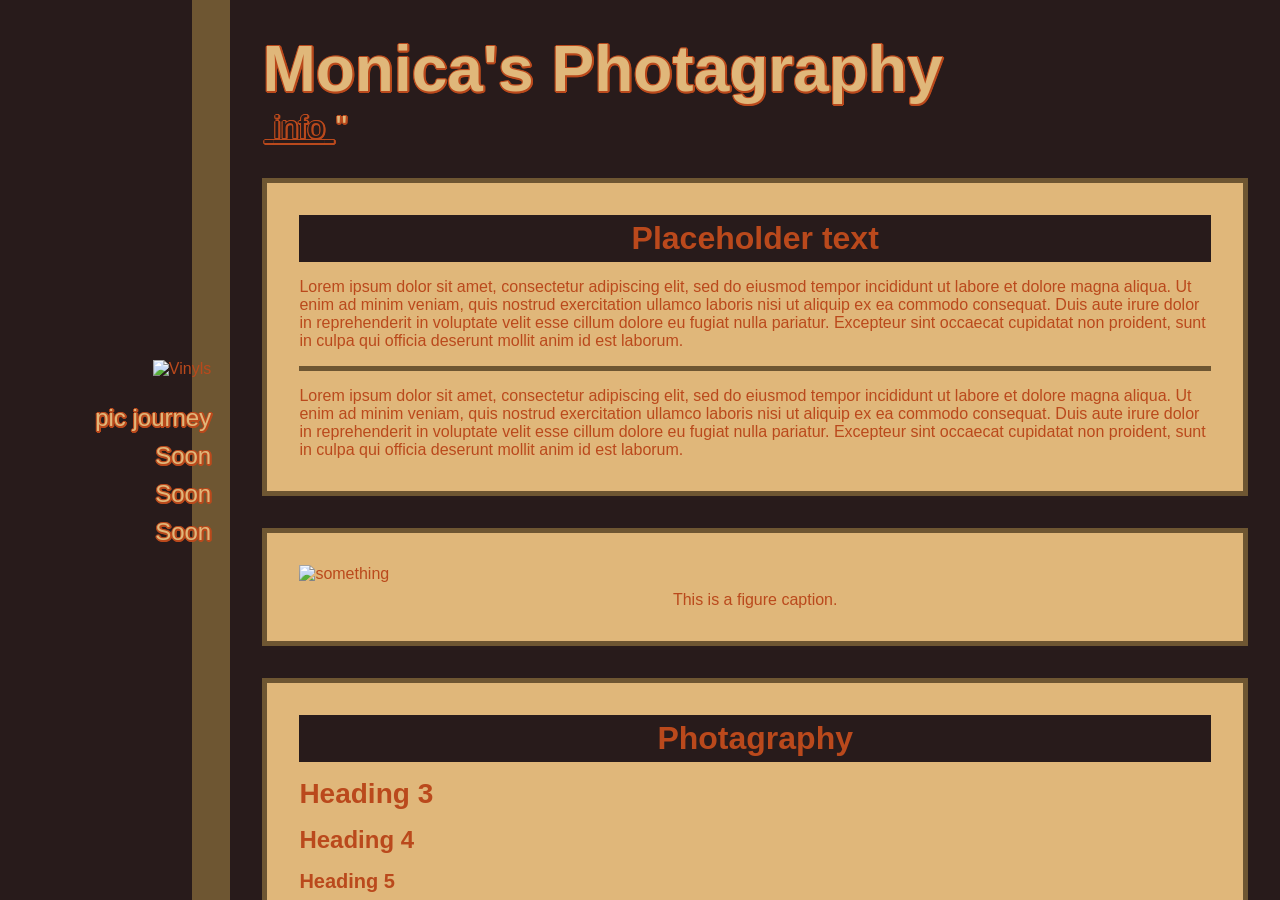
==== index.html @ 17d6d689 "Add files via upload" ====
<!DOCTYPE html>
<html>
<head>
	<title> luevamon </title>
	<link href="stentor.css" rel="stylesheet" type="text/css" media="all" img>
	<link rel="icon" type="image/x-icon" href="img/pep.ico">
	<meta name="viewport" content="width=device-width, initial-scale=1">
	<meta charset="utf-8">
</head>

<body>

<!-- Sidebar start -->

<nav>
	<div>
	<!-- Optional image in sidebar, will be resized if it's too big -->
	<img src="img/dog.png" alt="Vinyls">
	<a href="">pic journey</a>
	<a href="">Soon</a>
	<a href="">Soon</a>
	<a href="">Soon</a>
	<!-- Up to 8 links fit comfortably on my small laptop screen with the image used in the preview;
			Without an image, up to 14 links fit -->
	</div>
</nav>

<div class="stripe"></div>

<!-- Sidebar end -->

<main>
    

<div class="container"> <!-- Keeps sections from getting too stretched on ultrawide monitors -->

<header>

	<h1>Monica's Photagraphy</h1>
	
	<a class="rotate" href="soon" style="top: 15vw; left: 55vw;">
		<img src="img/Vinyls.jpg" style="width: 17vw;" alt="">
		<span style="top: 28%;">info</span>
	</a>"

</header>

<div class="felx-box">
    <section class ="half">
        <h2>Placeholder text</h2>
		<p>Lorem ipsum dolor sit amet, consectetur adipiscing elit, sed do eiusmod tempor incididunt ut labore et dolore magna aliqua. Ut enim ad minim veniam, quis nostrud exercitation ullamco laboris nisi ut aliquip ex ea commodo consequat. Duis aute irure dolor in reprehenderit in voluptate velit esse cillum dolore eu fugiat nulla pariatur. Excepteur sint occaecat cupidatat non proident, sunt in culpa qui officia deserunt mollit anim id est laborum.</p>
		<hr>
		<p>Lorem ipsum dolor sit amet, consectetur adipiscing elit, sed do eiusmod tempor incididunt ut labore et dolore magna aliqua. Ut enim ad minim veniam, quis nostrud exercitation ullamco laboris nisi ut aliquip ex ea commodo consequat. Duis aute irure dolor in reprehenderit in voluptate velit esse cillum dolore eu fugiat nulla pariatur. Excepteur sint occaecat cupidatat non proident, sunt in culpa qui officia deserunt mollit anim id est laborum.</p>

	</section>
	<section class ="half">
	<figure class="firstpic">
		<img src="img/tarots.jpg" alt="something">
		<figcaption>This is a figure caption.</figcaption>
	</figure>
</section>
</div>

<section> <!-- Sections are styled with borders, padding, margins, etc -->

	<h2>Photagraphy</h2>
	<h3>Heading 3</h3>
	<h4>Heading 4</h4>
	<h5>Heading 5</h5>
	<h6>Heading 6</h6>

	<p><strong>This is strong,</strong> this is normal, <em>and this is emphasized!</em> <a href="/">This is a link.</a> <sup>This is superscript,</sup> <sub>this is subscript.</sub></p>

	<hr>

	<ul>
		<li>Unordered list item 1</li>
		<li>Unordered list item 2</li>
		<li>Unordered list item 3
		<ul>
			<li>Nested list</li>
		</ul>
		</li>
	</ul> 

	<ol>
		<li>Ordered list item 1</li>
		<li>Ordered list item 2</li>
		<li>Ordered list item 3	
		<ol>
			<li>Nested list</li>
		</ol>
		</li>
	</ol>

	<pre><code>This is a code block! If your screen is too narrow, it will scroll.</code></pre>

	<table>
		<thead>
			<tr> <th>This</th> <th>is</th> <th>a</th> <th>table.</th> </tr>
		</thead>
		<tbody>
			<tr> <td>You</td> <td>can</td> <td>put</td> <td>columns</td> </tr>
			<tr> <td>and</td> <td>rows</td> <td>in</td> <td>it.</td> </tr>
		</tbody>
	</table>
			
	<details>
		<summary>Summary</summary> <p>Details</p> 
	</details>

	<blockquote cite="example">
		<p>"Example blockquote paragraph with <a href="">link</a> and <code>code</code>."</p>
		<cite>Example source</cite>
	</blockquote> 

</section>

<div class="flex-box"> <!-- Columns go in the flex-box -->

	<section class="half"><p>This is a half-width section.</p></section>
	<section class="half"><p>This is a half-width section.</p></section>
	<section class="third"><p>This is a third-width section.</p></section>
	<section class="twothird"><p>This is a two thirds-width section.</p></section>
	<section class="twothird"><p>This is a three quarter-width section.</p></section>
	<section class="quarter"><p>This is a quarter-width section.</p></section>

</div>

<footer>

	<p>stentor.css by <a href="https://ribo.zone/free/layouts/">ribo.zone</a></p>
	<!-- I won't be mad if you delete this, haha -->
	
</footer> 

</div>

</main>

</body>
</html>
---- stentor.css ----
:root {
	--text: #ba491c;
	--line: #6e5632;
	--accent: #281b1b;
	--bg: #281b1b;
	--fill: #e0b77a;
}

body { 
	color: var(--text);
	font-family: verdana, sans-serif; 
}

* { 
	margin: 0;
	padding: 0;
	box-sizing: border-box;
	scrollbar-color: var(--text) var(--line) }

*::-webkit-scrollbar { width: 20px; }
*::-webkit-scrollbar-track { background: var(--line); }
*::-webkit-scrollbar-thumb { background-color: var(--text); border: transparent; }

img { max-width: 100% }

nav {
	float: left;
	width: 15%;
	height: 100vh;
	position: relative;
	background-color: var(--bg);
}

nav div {
	height: fit-content;
	width: fit-content;
	position: absolute;
	top: 50%;
	-ms-transform: translateY(-50%);
	transform: translateY(-50%);
	right: -1.5vw;
	text-align: right;
}

nav a {
	display: block;
	margin: 10px 0;
	padding: 0;
	font-size: 1.5em;
	text-decoration: none;
	color:var(--fill);
	filter: drop-shadow(1px 1px 0 var(--text)) 
			drop-shadow(-1px 1px 0 var(--text)) 
			drop-shadow(0 -1px 0 var(--text)) 
			drop-shadow(1px 0 var(--text));
}

nav a:hover, nav a:focus {
	color: var(--accent);
}

main {
	float:left;
	width: 82%;
	height: 100vh;
	padding: 2em;
	overflow-y: scroll;
	background-color: var(--bg);
}

.container { max-width: 1500px }

section {
	margin: 2em 0;
	padding: 1em 2em;
	background-color: var(--fill);
	border: 5px solid var(--line);
}

.stripe {
	float: left;
	width: 3%;
	height: 100vh;
	background-color: var(--line);
}

hr {
	border: none;
	border-top: 5px solid var(--line);
}

header {
	font-size: 2em;
	margin-bottom: 2rem;
	color:var(--fill);
	filter: drop-shadow(1px 1px 0 var(--text))
			drop-shadow(-1px 1px 0 var(--text))
			drop-shadow(0 -1px 0 var(--text))
			drop-shadow(1px 0 var(--text));
}

h2, h3, h4, h5, h6, p, table, details, cite, blockquote, img {
	margin: 1rem 0;
}

ul, ol, dl {
	margin: 1rem 0 1rem 2rem;
}

ul ul, ol ol { 
	margin: 0 0 0 2rem;
}

p, table,  ul, ol, dl {
	font-size: 1rem;
}

a { 
	color: var(--accent);
	padding: 2px;
}

p a:hover { 
	color: var(--fill);
	background-color: var(--accent);
}

h6 { font-size: 1em; }
h5 { font-size: 1.25em; }
h4 { font-size: 1.5em; }
h3 { font-size: 1.75em; }
h2 { font-size: 2em;
	text-align: center;
	background-color: var(--accent);
	padding: 5px;
}

blockquote {
	background-color: var(--accent);
	color: var(--fill);
	padding: 1em;
}

blockquote a, blockquote code {
	color: var(--text);
}

cite { 
	display: block;
	text-align: right;
}

code, details, pre {
	background-color: var(--bg);
}

code { 
	font-family: 'Courier New', monospace; 
	padding: 2px;
}

details, pre {
	padding: 1em;
}

pre { overflow-x: auto; }

details p { margin: 1rem 0 1rem 2rem; }

table {	border: 5px solid var(--line); }
tr, td, th { border: 2px solid var(--line); }
td, th { padding: 3px }

figcaption { 
	text-align: center;
	margin: -0.5em 1em 1em 1em;
}

footer { 
	font-size: 1em;
	text-align: center;
	background-color: var(--accent); 
	margin-top: 2em;
	padding: 5px;
}

footer a { color: var(--text); }

.flex-box {
    display:flex;
    flex-wrap:wrap;
    margin: -1em;
	align-items: flex-start;
}

.flex-box section {
	margin: 1em;
	}

.full { flex: 1 1 100%;}
.half { flex: 1 1 calc(50% - 2em); }
.third { flex: 1 1 calc(33% - 2em); }
.twothird { flex: 1 1 calc(66% - 2em); }
.quarter { flex: 1 1 calc(25% - 2em); }
.threequarter { flex: 1 1 calc(75% - 2em); }

@media screen and (max-width: 800px){

	nav, main, .stripe {
		float: none;
		width: 100%;
		height: fit-content;
	}
	
	nav { padding: 2vw }
	
	nav div {
		height: fit-content;
		width: 100%;
		position: static;
		-ms-transform: translateY(0);
		transform: translateY(0);
		text-align: right;
	}
	
	nav img {
		z-index: -1;
		position: absolute;
		left:0;
		max-height: 100%;
	}
	
	nav a {
		display: inline-block;
		margin: 5px;
	}
	
	nav a::after { content: " ↗"; }
	
	main { 
		overflow: auto;
		padding: 2em 1em;
	}
	
	header { 
		text-align: center;
		font-size: 1.5em;
	}
	
	section { padding: 0 1em; }
	
	.stripe { height: 30px; }
	
	*::-webkit-scrollbar { width: 10px; }
	
}
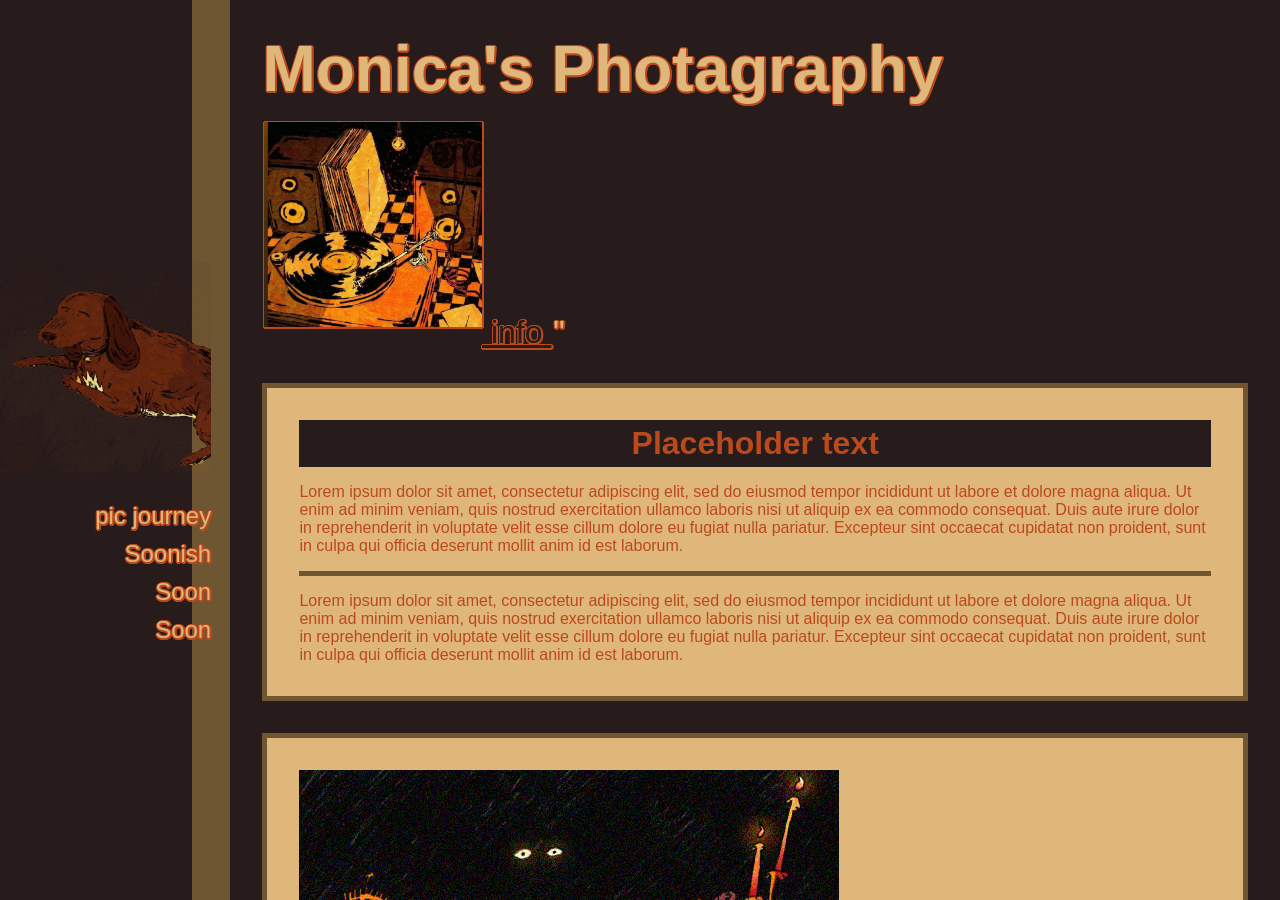
==== commit 9cb97705: "Update sidebar link text from "Soon" to "Soonish"" ====
--- a/index.html
+++ b/index.html
@@ -17,7 +17,7 @@
 	<!-- Optional image in sidebar, will be resized if it's too big -->
 	<img src="img/dog.png" alt="Vinyls">
 	<a href="">pic journey</a>
-	<a href="">Soon</a>
+	<a href="">Soonish</a>
 	<a href="">Soon</a>
 	<a href="">Soon</a>
 	<!-- Up to 8 links fit comfortably on my small laptop screen with the image used in the preview;
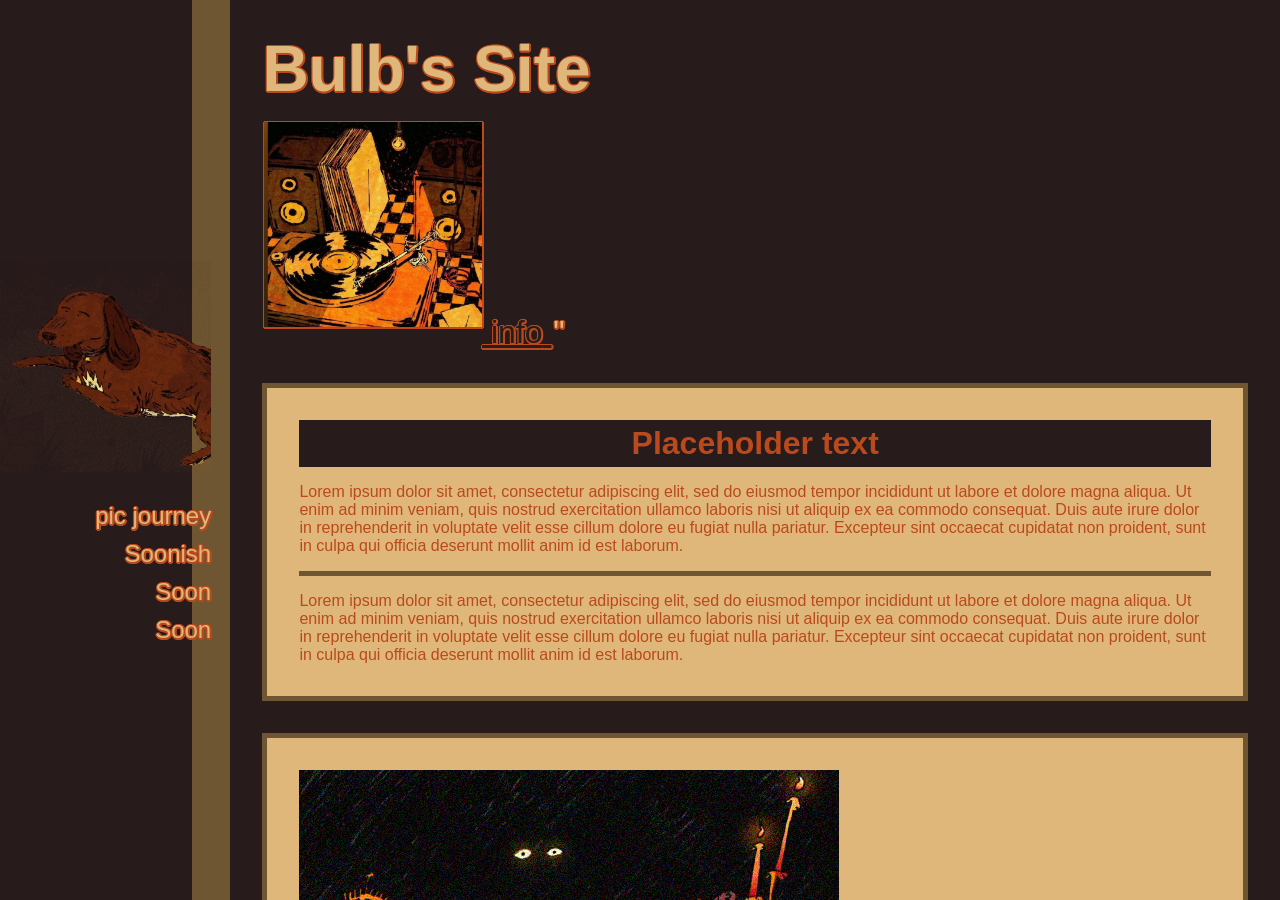
==== commit cd84ee36: "Update sidebar link text from "Soon" to "Soonish"" ====
--- a/index.html
+++ b/index.html
@@ -36,7 +36,7 @@
 
 <header>
 
-	<h1>Monica's Photagraphy</h1>
+	<h1>Bulb's Site</h1>
 	
 	<a class="rotate" href="soon" style="top: 15vw; left: 55vw;">
 		<img src="img/Vinyls.jpg" style="width: 17vw;" alt="">
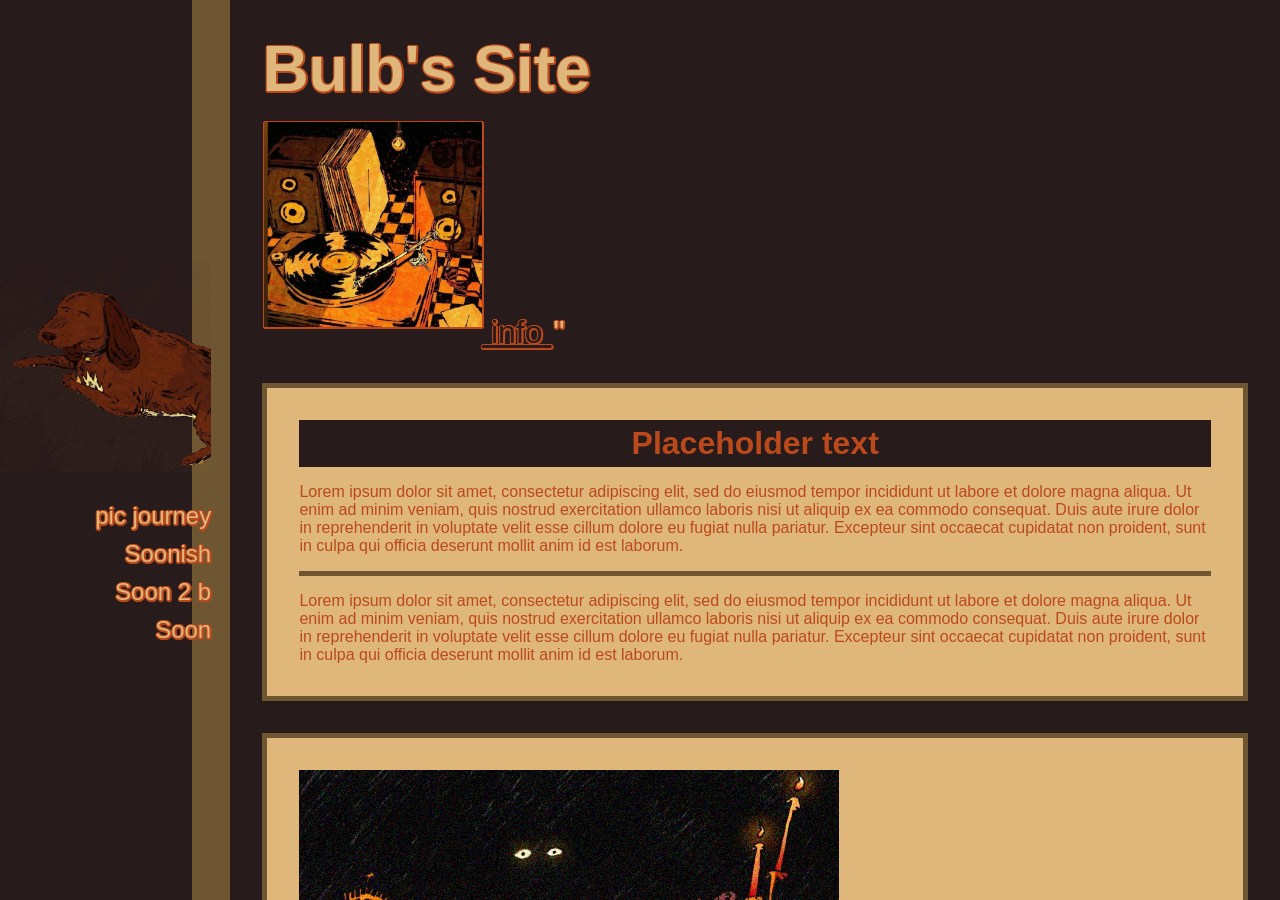
==== commit a0dbb8e7: "split the text" ====
--- a/index.html
+++ b/index.html
@@ -18,7 +18,7 @@
 	<img src="img/dog.png" alt="Vinyls">
 	<a href="">pic journey</a>
 	<a href="">Soonish</a>
-	<a href="">Soon</a>
+	<a href="">Soon 2 b</a>
 	<a href="">Soon</a>
 	<!-- Up to 8 links fit comfortably on my small laptop screen with the image used in the preview;
 			Without an image, up to 14 links fit -->
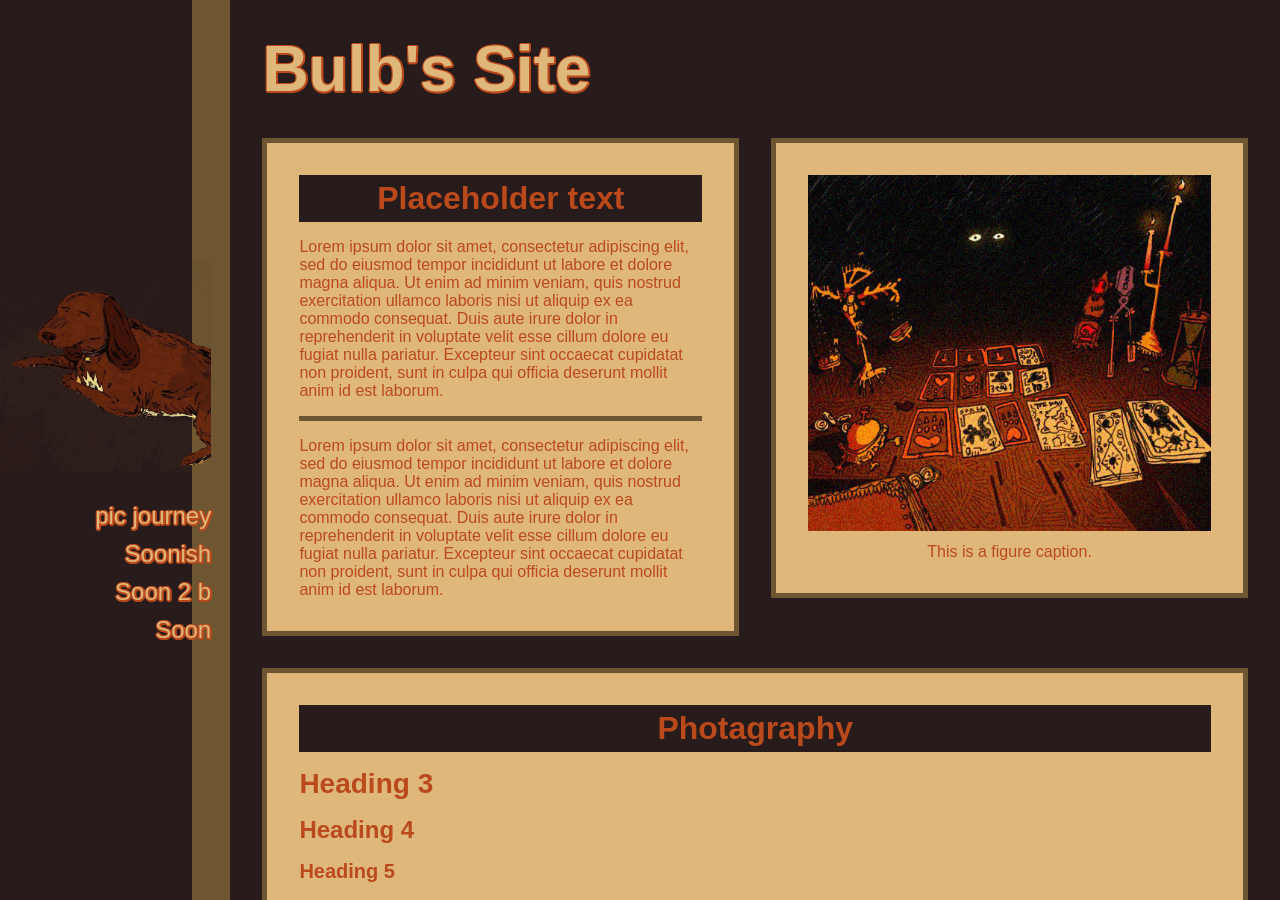
==== commit 5a9107f7: "isplit the columns by removing the extra div and adjusting margins." ====
--- a/index.html
+++ b/index.html
@@ -37,21 +37,15 @@
 <header>
 
 	<h1>Bulb's Site</h1>
-	
-	<a class="rotate" href="soon" style="top: 15vw; left: 55vw;">
-		<img src="img/Vinyls.jpg" style="width: 17vw;" alt="">
-		<span style="top: 28%;">info</span>
-	</a>"
 
 </header>
 
-<div class="felx-box">
+<div class="flex-box">
     <section class ="half">
-        <h2>Placeholder text</h2>
+		<h2>Placeholder text</h2>
 		<p>Lorem ipsum dolor sit amet, consectetur adipiscing elit, sed do eiusmod tempor incididunt ut labore et dolore magna aliqua. Ut enim ad minim veniam, quis nostrud exercitation ullamco laboris nisi ut aliquip ex ea commodo consequat. Duis aute irure dolor in reprehenderit in voluptate velit esse cillum dolore eu fugiat nulla pariatur. Excepteur sint occaecat cupidatat non proident, sunt in culpa qui officia deserunt mollit anim id est laborum.</p>
 		<hr>
 		<p>Lorem ipsum dolor sit amet, consectetur adipiscing elit, sed do eiusmod tempor incididunt ut labore et dolore magna aliqua. Ut enim ad minim veniam, quis nostrud exercitation ullamco laboris nisi ut aliquip ex ea commodo consequat. Duis aute irure dolor in reprehenderit in voluptate velit esse cillum dolore eu fugiat nulla pariatur. Excepteur sint occaecat cupidatat non proident, sunt in culpa qui officia deserunt mollit anim id est laborum.</p>
-
 	</section>
 	<section class ="half">
 	<figure class="firstpic">
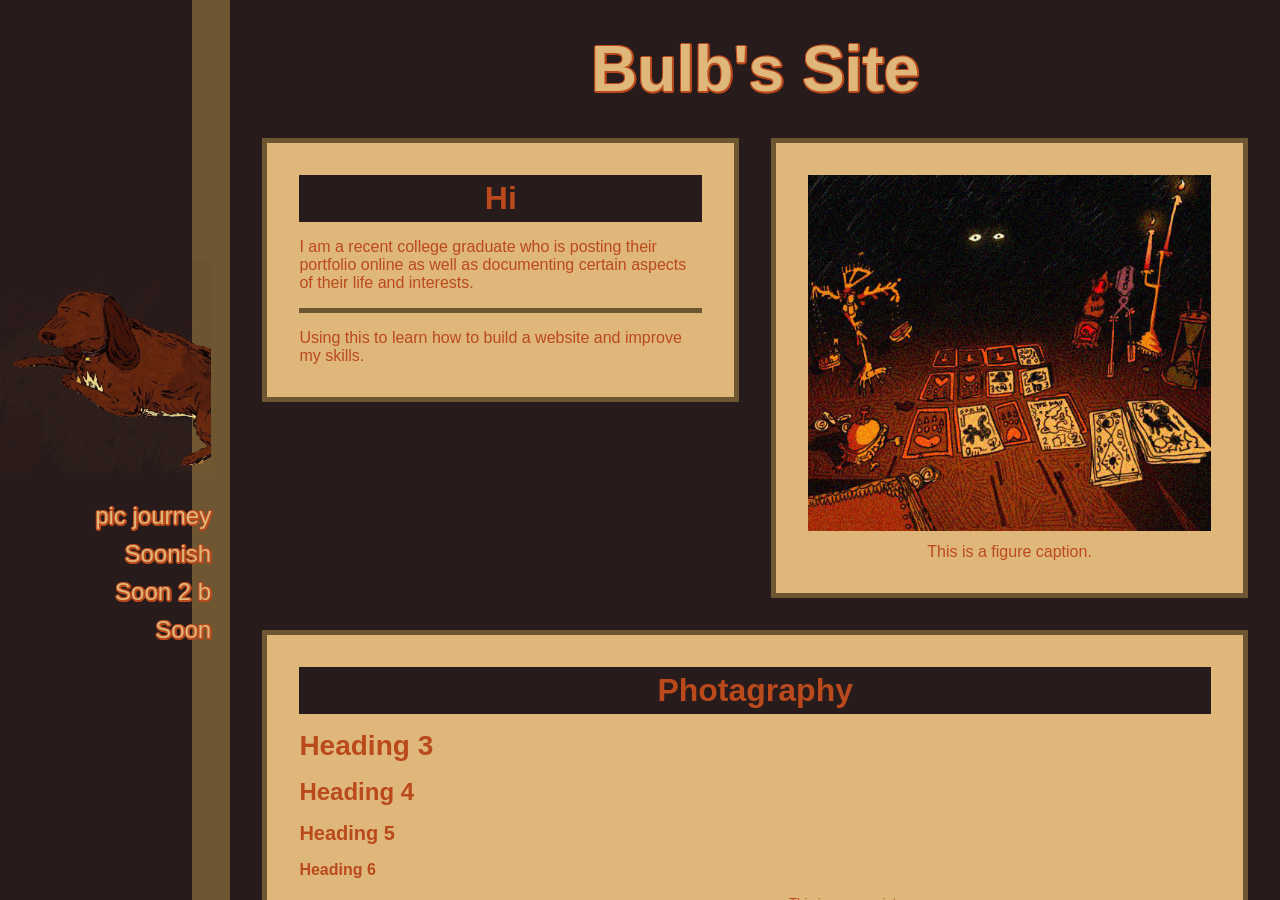
==== commit 95aaea45: "Added second page" ====
--- a/index.html
+++ b/index.html
@@ -16,7 +16,7 @@
 	<div>
 	<!-- Optional image in sidebar, will be resized if it's too big -->
 	<img src="img/dog.png" alt="Vinyls">
-	<a href="">pic journey</a>
+	<a href="photojourney.html">pic journey</a>
 	<a href="">Soonish</a>
 	<a href="">Soon 2 b</a>
 	<a href="">Soon</a>
@@ -42,10 +42,10 @@
 
 <div class="flex-box">
     <section class ="half">
-		<h2>Placeholder text</h2>
-		<p>Lorem ipsum dolor sit amet, consectetur adipiscing elit, sed do eiusmod tempor incididunt ut labore et dolore magna aliqua. Ut enim ad minim veniam, quis nostrud exercitation ullamco laboris nisi ut aliquip ex ea commodo consequat. Duis aute irure dolor in reprehenderit in voluptate velit esse cillum dolore eu fugiat nulla pariatur. Excepteur sint occaecat cupidatat non proident, sunt in culpa qui officia deserunt mollit anim id est laborum.</p>
+		<h2>Hi</h2>
+		<p>I am a recent college graduate who is posting their portfolio online as well as documenting certain aspects of their life and interests.</p>
 		<hr>
-		<p>Lorem ipsum dolor sit amet, consectetur adipiscing elit, sed do eiusmod tempor incididunt ut labore et dolore magna aliqua. Ut enim ad minim veniam, quis nostrud exercitation ullamco laboris nisi ut aliquip ex ea commodo consequat. Duis aute irure dolor in reprehenderit in voluptate velit esse cillum dolore eu fugiat nulla pariatur. Excepteur sint occaecat cupidatat non proident, sunt in culpa qui officia deserunt mollit anim id est laborum.</p>
+		<p>Using this to learn how to build a website and improve my skills.</p>
 	</section>
 	<section class ="half">
 	<figure class="firstpic">
--- a/stentor.css
+++ b/stentor.css
@@ -90,6 +90,7 @@
 }
 
 header {
+	text-align: center;
 	font-size: 2em;
 	margin-bottom: 2rem;
 	color:var(--fill);
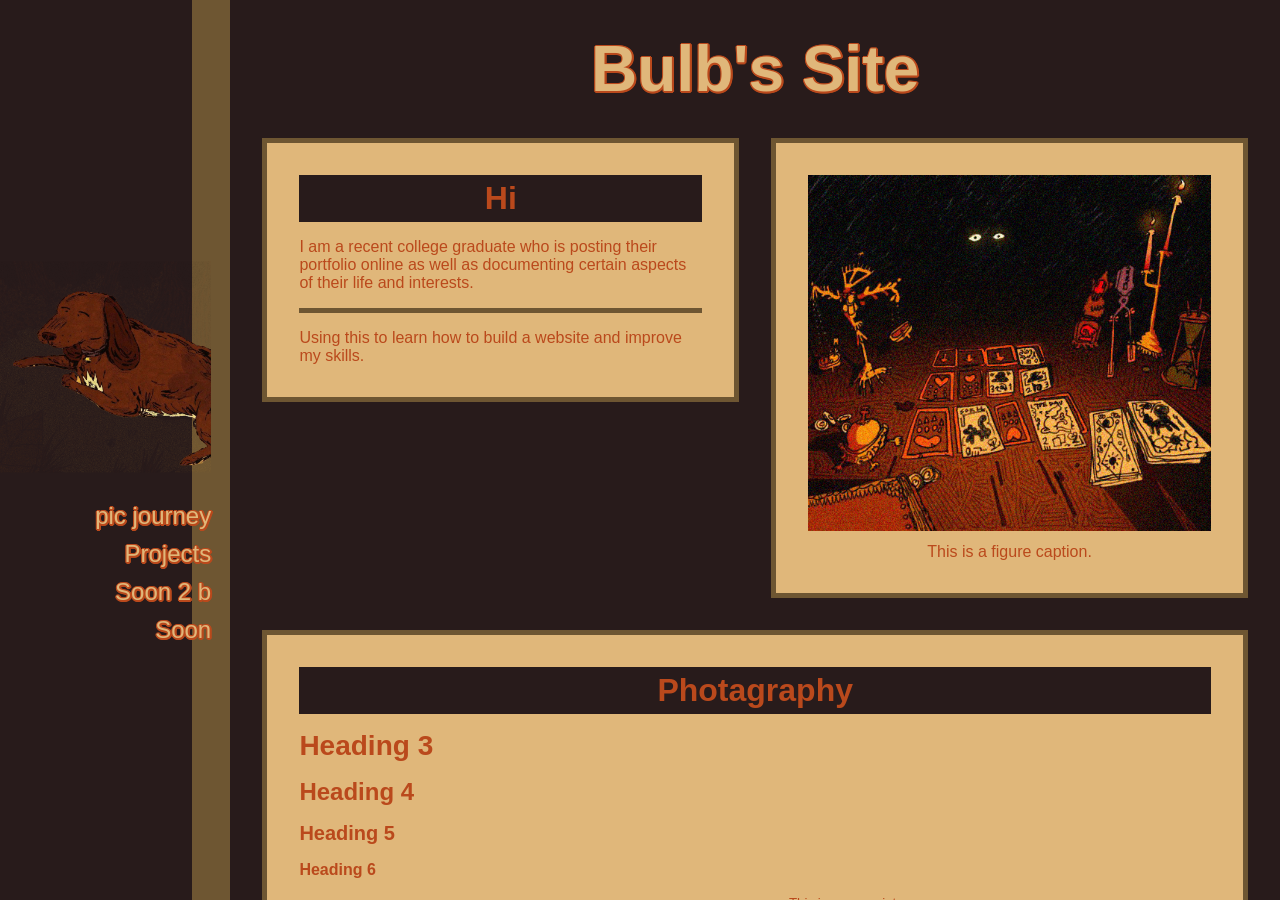
==== commit 96375d43: "idk" ====
--- a/index.html
+++ b/index.html
@@ -17,7 +17,7 @@
 	<!-- Optional image in sidebar, will be resized if it's too big -->
 	<img src="img/dog.png" alt="Vinyls">
 	<a href="photojourney.html">pic journey</a>
-	<a href="">Soonish</a>
+	<a href="">Projects</a>
 	<a href="">Soon 2 b</a>
 	<a href="">Soon</a>
 	<!-- Up to 8 links fit comfortably on my small laptop screen with the image used in the preview;
